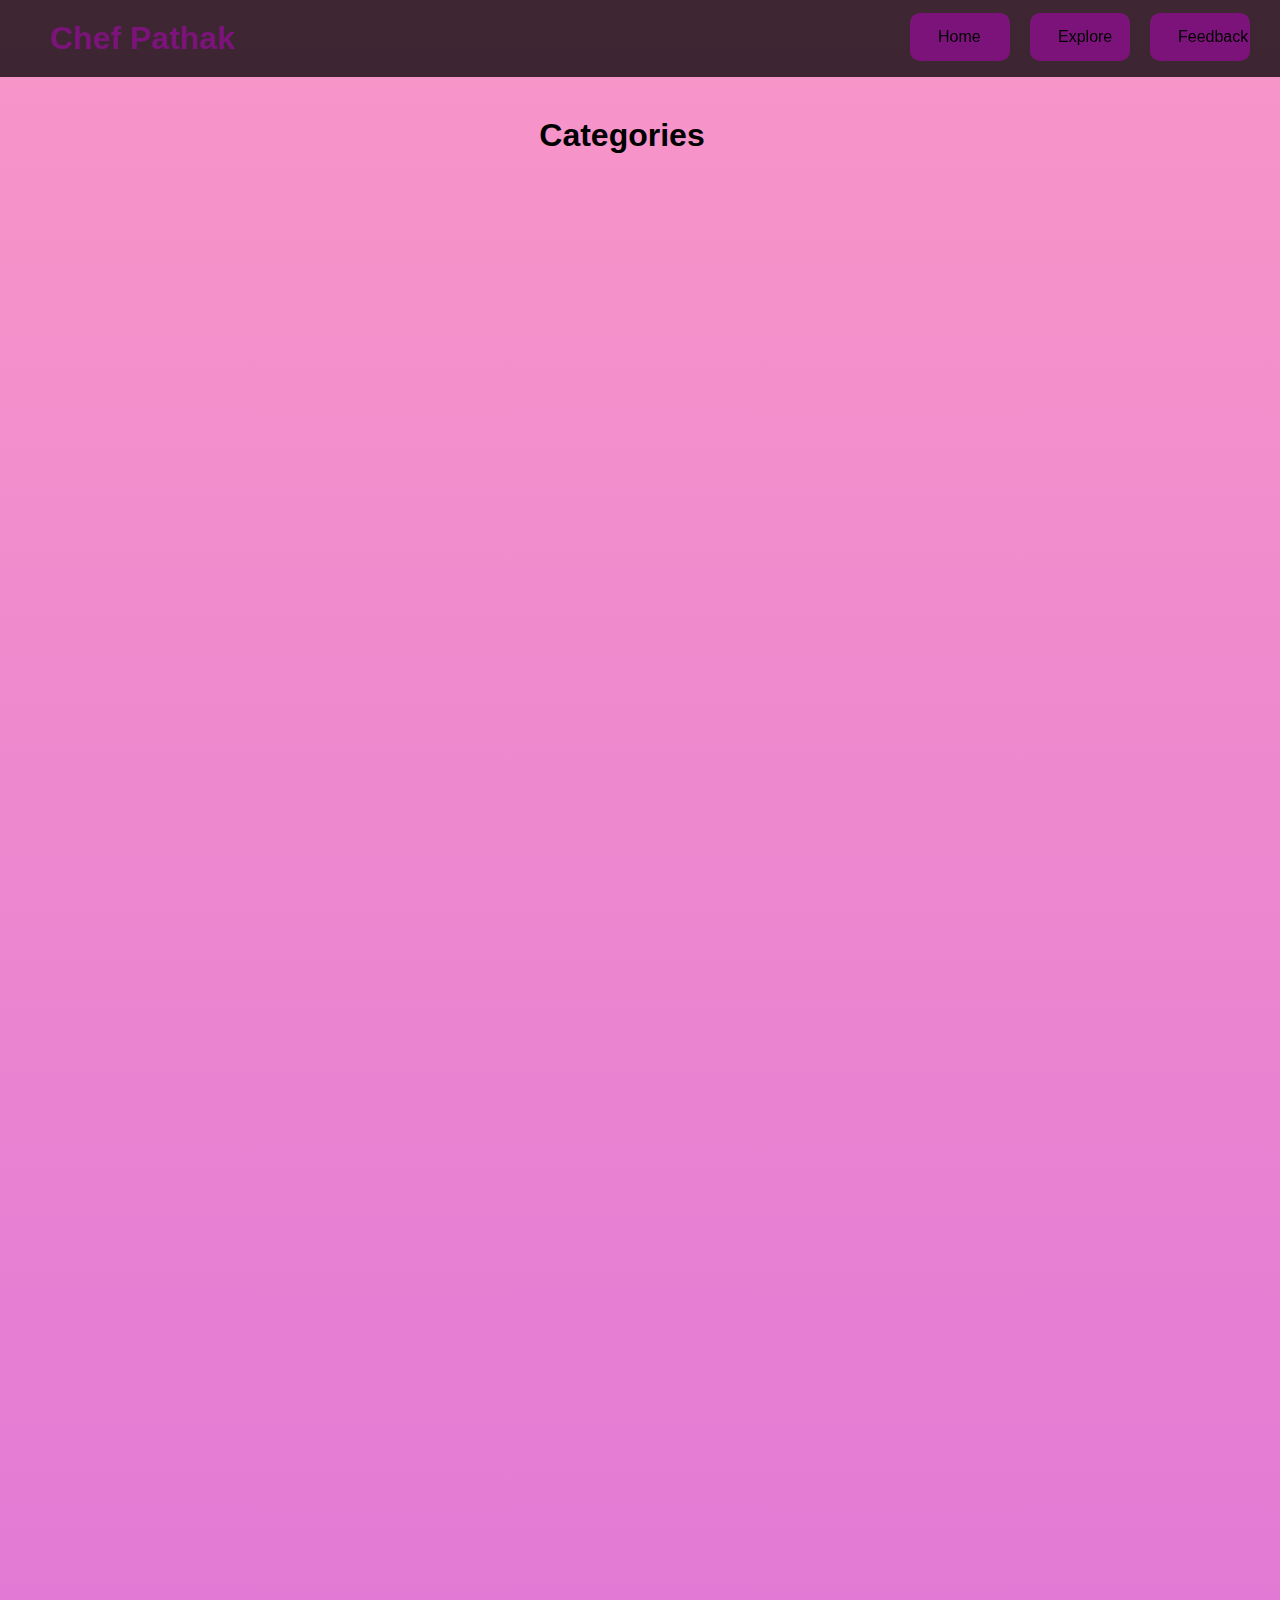
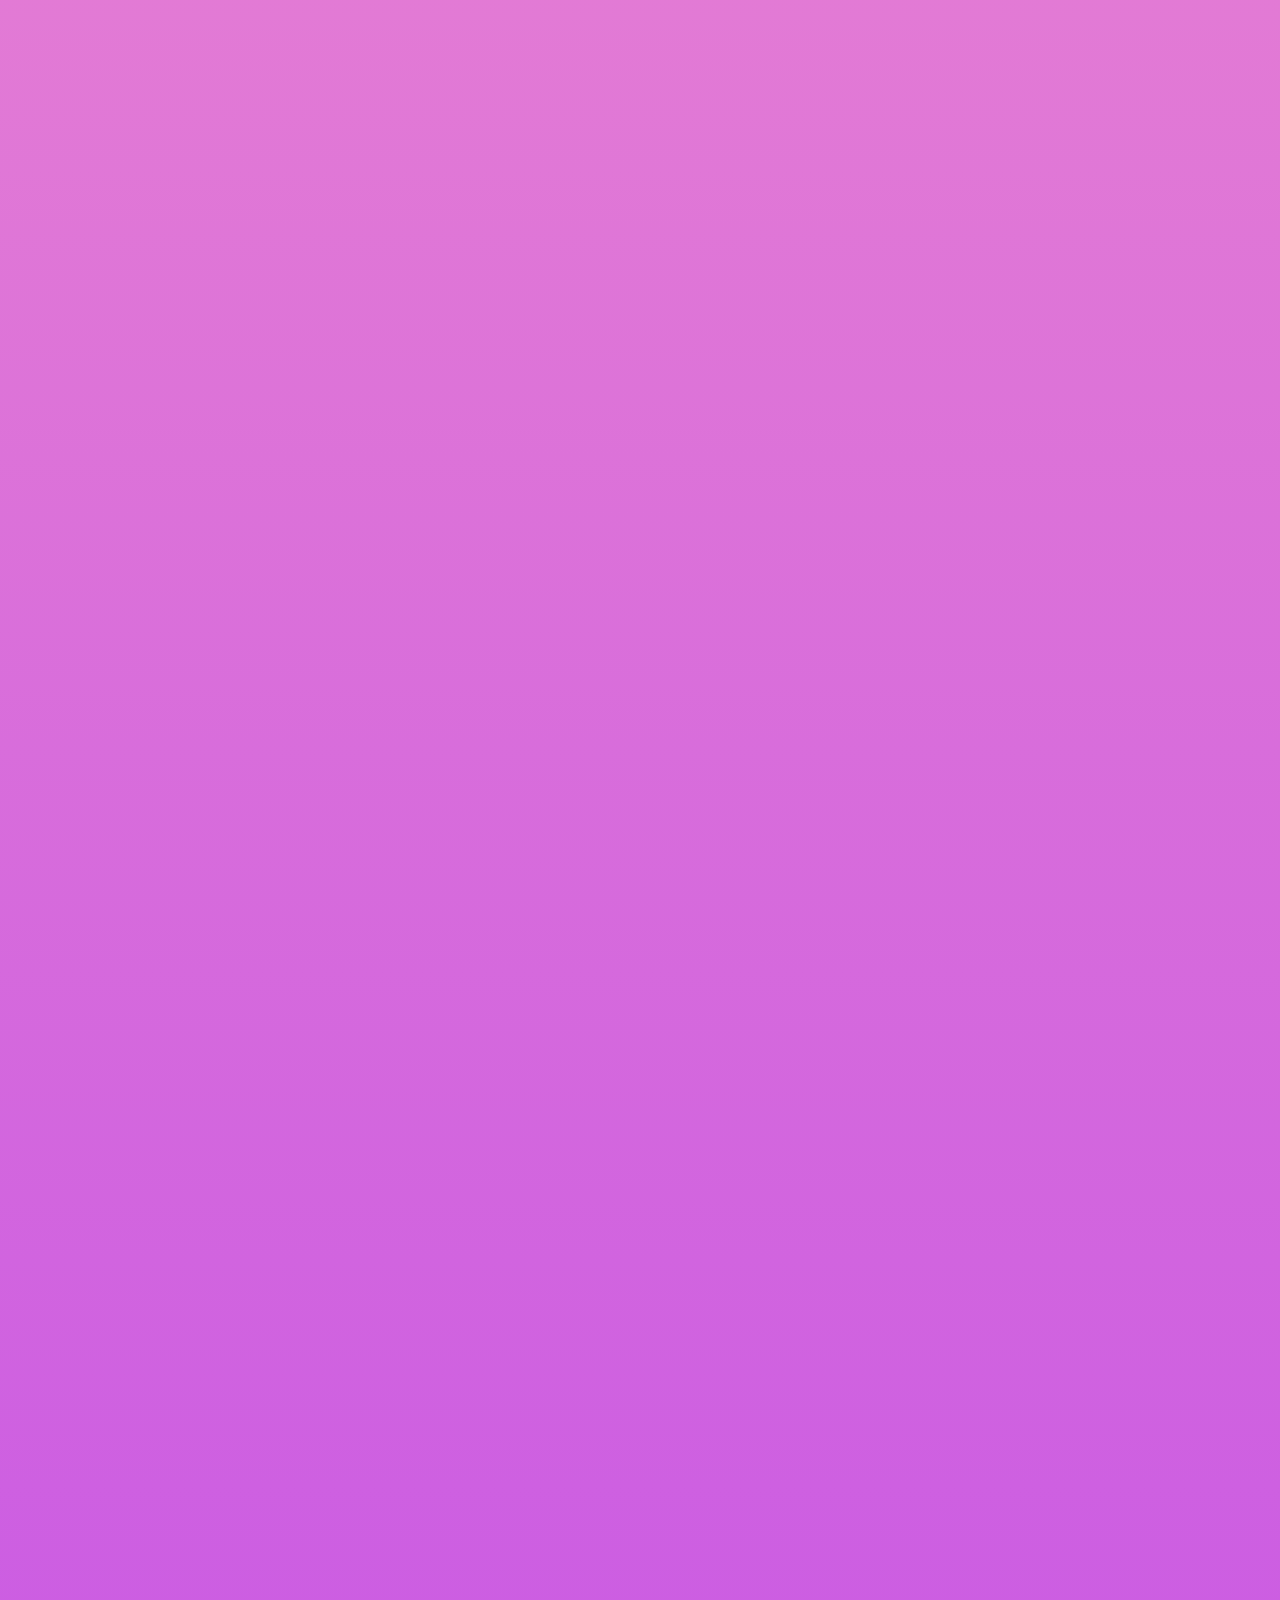
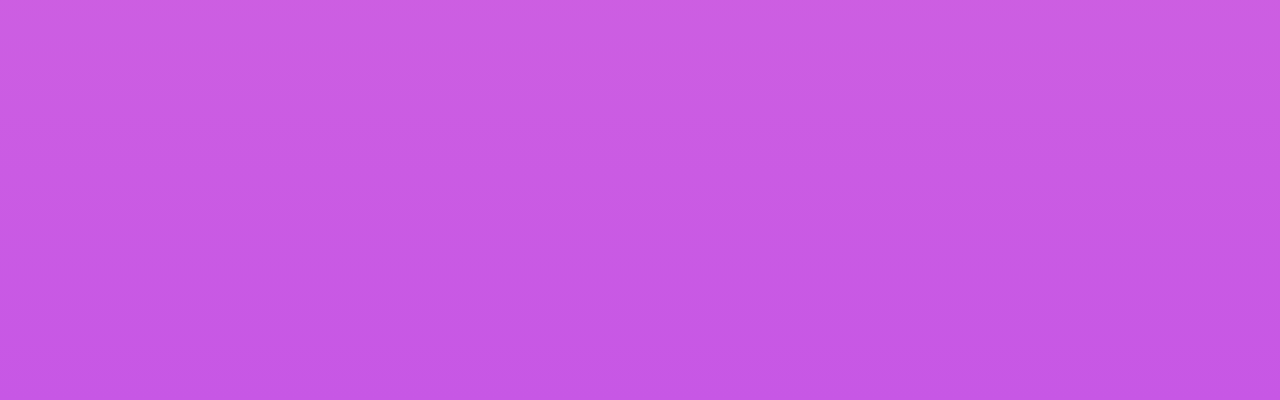
==== Categories.html @ 12e85810 "big-enhancements" ====
<!DOCTYPE html>
<html lang="en">
<head>
    <meta charset="UTF-8">
    <meta http-equiv="X-UA-Compatible" content="IE=edge">
    <meta name="viewport" content="width=device-width, initial-scale=1.0">
    <title>Recipe</title>
    <link rel="stylesheet" href="./style.css">
    <link rel="stylesheet" href="https://cdnjs.cloudflare.com/ajax/libs/font-awesome/4.7.0/css/font-awesome.min.css">
    <link rel="stylesheet" media="screen and (max-width: 760px)" href="./media.css">
</head>
<body>
    <div class="categories-container">
        <div class="navbar">
            <h1>Chef Pathak</h1>
            <div class="nav-list">
                <ul class="nav-items">
                    <li class="names"><a href="./Index.html">Home</a></li>
                    <li class="names" id="explore"><a>Explore</a>
                        <div class="dropdown-menu">
                            <ul>
                                <li><a href="./Categories.html">Categories</a></li>
                                <li><a href="./Ingredients.html">Ingredients</a></li>
                                <li><a href="./Cuisines.html">Cuisines</a></li>
                            </ul>
                        </div>
                    </li>
                    <li class="names"><a href="./feedback.html">Feedback</a></li>
                </ul>
            </div>
        </div>
        <div class="categories-list">
            <div class="categories">
                <h1>Categories</h1>
                <!-- <h3>Beef</h3>
                <p>Lorem ipsum dolor sit amet consectetur adipisicing elit. Officia, eveniet? Consectetur nostrum rerum, maxime ab dolore, iure quas suscipit eveniet dicta reprehenderit, aliquid aperiam laboriosam. Facilis autem explicabo optio magnam.</p>
                <h3>Beef</h3>
                <p>Lorem ipsum dolor sit amet consectetur adipisicing elit. Officia, eveniet? Consectetur nostrum rerum, maxime ab dolore, iure quas suscipit eveniet dicta reprehenderit, aliquid aperiam laboriosam. Facilis autem explicabo optio magnam.</p>
                <h3>Beef</h3>
                <p>Lorem ipsum dolor sit amet consectetur adipisicing elit. Officia, eveniet? Consectetur nostrum rerum, maxime ab dolore, iure quas suscipit eveniet dicta reprehenderit, aliquid aperiam laboriosam. Facilis autem explicabo optio magnam.</p> -->
            </div>
        </div>
    </div>
    <div class="modal-container">
        <button class="close-modal">
            <i class="fa fa-cross"></i>
        </button>
        <div class="modal-body">
            <div class="modal-header">
                <h3>There are <span> </span> recipes available</h3>
            </div>
            <div class="modal-content">
               <div class="recipe-displayed"> <a href="">
                    <img src="./American.png" alt="">
                    <h4>Recipe Name</h4>
                </a>
            </div>
            <div class="recipe-displayed">
                <a href="">
                    <img src="./American.png" alt="">
                    <h4>Recipe Name</h4>
                </a>
            </div>
            </div>
        </div>
    </div>
    <script src="./Categories.js"></script>
</body>
</html>
---- style.css ----
* {
  margin: 0;
  padding: 0;
  box-sizing: border-box;
}

body {
  overflow-x: hidden;
  font-family: 'Gill Sans', 'Gill Sans MT', Calibri, 'Trebuchet MS', sans-serif;
}

.container {
  /* background: url(./images.jpg) no-repeat center center/cover; */
  background: linear-gradient(#f896c8, #c757e5);
  height: 200vh;
  width: 100vw;
}

.ingredients-container {
  /* background: url(./images.jpg) no-repeat center center/cover; */
  background: linear-gradient(#f896c8, #c757e5);
  height: 200vh;
  z-index: 1;
  width: 100%;
  display: flex;
  flex-direction: column;
  align-items: center;
}

.expanded-view {
  height: 700vh;
}

.navbar {
  display: flex;
  flex-direction: row;
  justify-content: space-between;
  background: rgba(0, 0, 0, 0.75);
  position: sticky;
  top: 0;
  z-index: 10;
}
.nav-list {
  padding-right: 30px;
}

.nav-items {
  margin-top: 13px;
  list-style: none;
  display: flex;
  flex-direction: row;
  gap: 20px;
}

.navbar h1 {
  padding: 20px 50px;
  color: #7c137b;
  width: 75vw;
}

.names {
  padding: 15px 20px;
  background: #7c137b;
  border-radius: 10px;
  width: 100px;
  cursor: pointer;
}

.names:hover {
  box-shadow: 0 8px 8px 0 rgba(250, 249, 249, 0.2);
}

.image {
  /* animation-name: animate2;
  animation-duration: 2s;
  animation-fill-mode: forwards;
  animation-iteration-count: 1;
  animation-direction: normal; */
}
.image img {
  height: 250px;
  width: 250px;
  border-radius: 50%;
  margin: 100px;
}

.flip-image-inner {
  position: relative;
  width: 100%;
  height: 100%;
  text-align: center;
  transition: transform 0.6s;
  transform-style: preserve-3d;
  /* box-shadow: 0 4px 8px 0 rgba(0, 0, 0, 0.2); */
}

.flip-image:hover .flip-image-inner {
  transform: rotateY(180deg);
}

.image,
.flip-back {
  position: relative;
  width: 100%;
  height: 46%;
  -webkit-backface-visibility: hidden;
  backface-visibility: hidden;
}

/* .flip-image-front {
  background-color: #bbb;
  color: black;
} */

.flip-back {
  /* background-color: #2980b9; */
  color: white;
  transform: rotateY(180deg);
}

.main-content {
  display: flex;
  flex-direction: row;
  justify-content: space-between;
}

.main-text {
  margin: 100px;
  display: flex;
  flex-direction: column;
  gap: 30px;
  animation-name: animate1;
  animation-duration: 2s;
  animation-fill-mode: forwards;
  animation-iteration-count: 1;
  animation-direction: normal;
}

.explore-btn {
  width: 80px;
  height: 30px;
  background: #7c137b;
  color: aliceblue;
  border-radius: 10px;
  cursor: pointer;
}

.explore-btn:hover {
  transform: scale(1.1);
  transition: all ease-in 200ms;
  box-shadow: #eff;
}

.recipe-card {
  border: solid 1px red;
  width: 85vw;
  height: 60vh;
  position: absolute;
  top: 900px;
  bottom: 0;
  left: 0;
  right: 0;
  background: rgba(205, 204, 207, 0.5);
  margin: auto;
}

.daily-recipe h2 {
  margin-left: 149px;
  margin-top: 50px;
}

.dropdown-menu {
  list-style: none;
  text-decoration: none;
  background: #eff;
  width: 20vw;
  z-index: 15;
  position: absolute;
  top: 100px;
  right: 50px;
  text-align: center;
  visibility: hidden;
  opacity: 0;
  transition: opacity 1s;
}
.dropdown-menu-active {
  list-style: none;
  text-decoration: none;
  background: #eff;
  width: 20vw;
  z-index: 1;
  position: absolute;
  top: 100px;
  right: 50px;
  text-align: center;
  visibility: visible;
  opacity: 1;
}

.dropdown-menu li {
  list-style: none;
  padding: 20px;
  border: solid 1px black;
}

.dropdown-menu ul li a {
  padding: 10px 90px;
  width: 17vw;
  display: flex;
  align-items: center;
  text-decoration: none;
  list-style: none;
  border: solid 1px red;
  border-radius: 5px;
  /* padding: 20px; */
  /* margin: 10px; */
  /* background: #eff; */
}

.dropdown-menu ul li a:hover {
  box-shadow: 0 4px 8px 0 rgba(0, 0, 0, 0.2);
}

.recipe-card img {
  padding-top: 20px;
  height: 140px;
  width: 140px;
}

.recipe-card {
  display: flex;
  flex-direction: column;
  align-items: center;
  justify-content: space-between;
}

.recipe-card p {
  padding: 15px;
}

.recipe-card h2 {
  display: contents;
  padding: 10px;
}

.feedback-page {
  display: flex;
  flex-direction: column;
  align-items: center;
  gap: 20px;
  justify-content: center;
  /* background: url(./l.avif) no-repeat center center/cover; */
  /* background: linear-gradient(#f896c8, #c757e5); */
  background-color: #4158d0;
  background-image: linear-gradient(
    45deg,
    #4158d0 0%,
    #c850c0 46%,
    #ffcc70 100%
  );

  height: 100vh;
  width: 100vw;
  text-align: center;
}

.feedback-page a {
  width: 15%;
  height: 5%;
  cursor: pointer;
  text-align: center;
  padding: 10px;
  background: #eff;
  text-decoration: none;
  border-radius: 30px;
}

.feedback-page h1 {
  /* margin-top: 500px; */
}

.names a {
  text-decoration: none;
  color: black;
  padding: 8px;
}

.ingredients {
  /* border: solid 1px black; */
  height: 50vw;
  width: 80vw;
  display: flex;
  flex-direction: column;
  align-items: center;
  justify-content: start;
  gap: 50px;
}

.ingredients h2 {
  border-bottom: solid 5px black;
}

.search {
  width: 100%;
  visibility: hidden;
}

.search-active {
  width: 100%;
  visibility: visible;
}

#searchbar {
  width: 100%;
  height: 40px;
  border-radius: 5px;
}

.view-and-search button {
  padding: 10px 20px;
  margin: 10px;
  background: #abdbea;
  width: 80px;
  text-align: center;
  cursor: pointer;
}

.ingredient-items {
  display: flex;
  flex-direction: row;
  flex-wrap: wrap;
  /* min-height: 45vh; */
  gap: 40px;
}

.ingredient-list {
  margin: 10px;
  background: black;
  color: #eff;
  padding: 5px 10px;
  border-radius: 15px;
  cursor: pointer;
}

.cuisine-container {
  /* background: url(./images.jpg) no-repeat center center/cover; */
  background: linear-gradient(#f896c8, #c757e5);
  width: 100vw;
  height: 100vh;
}

.cuisine-content {
  text-align: center;
}

.cuisine-list {
  margin: 50px;
  height: 50vh;
  display: flex;
  flex-direction: row;
  gap: 30px;
  flex-wrap: wrap;
}

.cuisine-list p {
  text-decoration: none;
  padding: 20px;
  background: black;
  color: white;
  border-radius: 30px;
  cursor: pointer;
}

.categories-container {
  /* background: url(./images.jpg) no-repeat center center/cover; */
  background: linear-gradient(#f896c8, #c757e5);
  width: 100vw;
  height: 400vh;
}

.categories {
  width: 80vw;
  display: flex;
  flex-direction: column;
  justify-content: center;
  gap: 30px;
  text-align: center;
  margin-left: 110px;
  margin-top: 40px;
  /* background: #eff; */
}

.categories-displayed {
  background: #eff;
  padding: 20px;
  border-radius: 20px;
  border-bottom: solid 5px #55cad9;
  border-left: solid 5px #55cad9;
}

.categories-displayed:hover {
  cursor: pointer;
}

.modal-container {
  position: fixed;
  z-index: 1000;
  top: 0;
  left: 0;
  right: 0;
  bottom: 0;
  inset: 0;
  height: 100%;
  width: 100%;
  overflow-x: hidden;
  overflow-y: auto;
  background-color: rgb(27, 27, 27, 0.5);
  display: flex;
  display: none;
  align-items: center;
  justify-content: center;
  opacity: 0;
  transition: opacity 1s;
}
.modal-container-active {
  position: fixed;
  z-index: 1000;
  top: 0;
  left: 0;
  right: 0;
  bottom: 0;
  inset: 0;
  height: 100%;
  width: 100%;
  overflow-x: hidden;
  overflow-y: auto;
  background-color: rgb(27, 27, 27, 0.5);
  background-image: linear-gradient(
    45deg,
    #4158d0 0%,
    #c850c0 46%,
    #ffcc70 100%
  );
  display: flex;
  /* display: none; */
  align-items: center;
  justify-content: center;
  opacity: 1;
}

.modal-container button {
  position: absolute;
  top: 0;
  right: 10px;
  padding: 10px 20px;
}

.modal-container button:hover {
  cursor: pointer;
}

.modal-body {
  position: relative;
  display: flex;
  flex-direction: column;
  align-items: center;
  justify-content: space-around;

  margin-top: 50px;
  max-height: 150vh;
  width: 70vw;
  /* background: #eff; */
  opacity: 1;
  transition: opacity 1s;
}

.modal-header {
  padding: 10px;
  /* margin-top: 50px; */
  position: absolute;
  top: -300px;
}

.modal-content {
  /* border-bottom: solid 5px plum;
  border-left: solid 5px plum; */
  position: absolute;
  top: -200px;
  border-radius: 10px;
  text-align: center;
  width: 80vw;
  opacity: 1;
  transition: opacity 1s;
  display: flex;
  flex-direction: row;
  flex-wrap: wrap;
  gap: 30px;
}

.modal-content img {
  border-radius: 50%;
  height: 100px;
  width: 100px;
  margin-bottom: 20px;
}

.modal-content a h4 {
  text-decoration: none;
  margin-bottom: 10px;
}

.recipe-displayed {
  border: solid 5px plum;
  /* border-left: solid 5px plum; */
  /* border-radius: 40%; */
  margin-top: 20px;
  display: flex;
  flex-direction: column;
  align-items: center;
  width: 260px;
  height: 165px;
}

@keyframes animate1 {
  0% {
    transform: translateY(-200px);
  }

  100% {
    transform: translateY(0);
  }
}

@keyframes animate2 {
  0% {
    transform: translateX(-900px);
  }

  100% {
    transform: translateY(0);
  }
}
---- media.css ----
.container {
  width: 205vw;
}

.recipe-card {
  width: 135vw;
  height: 65vh;
  position: absolute;
  top: 1000px;
  bottom: 0;
  left: 145px;
  right: 0;
}

.dropdown-menu ul li a {
  padding: 10px 80px;
  width: 25vw;
}

.dropdown-menu-active {
  width: 30vw;
}

.categories-container {
  height: 230vh;
}

.expanded-view {
  height: 900vh;
}

.cuisine-content {
  padding-top: 50px;
}
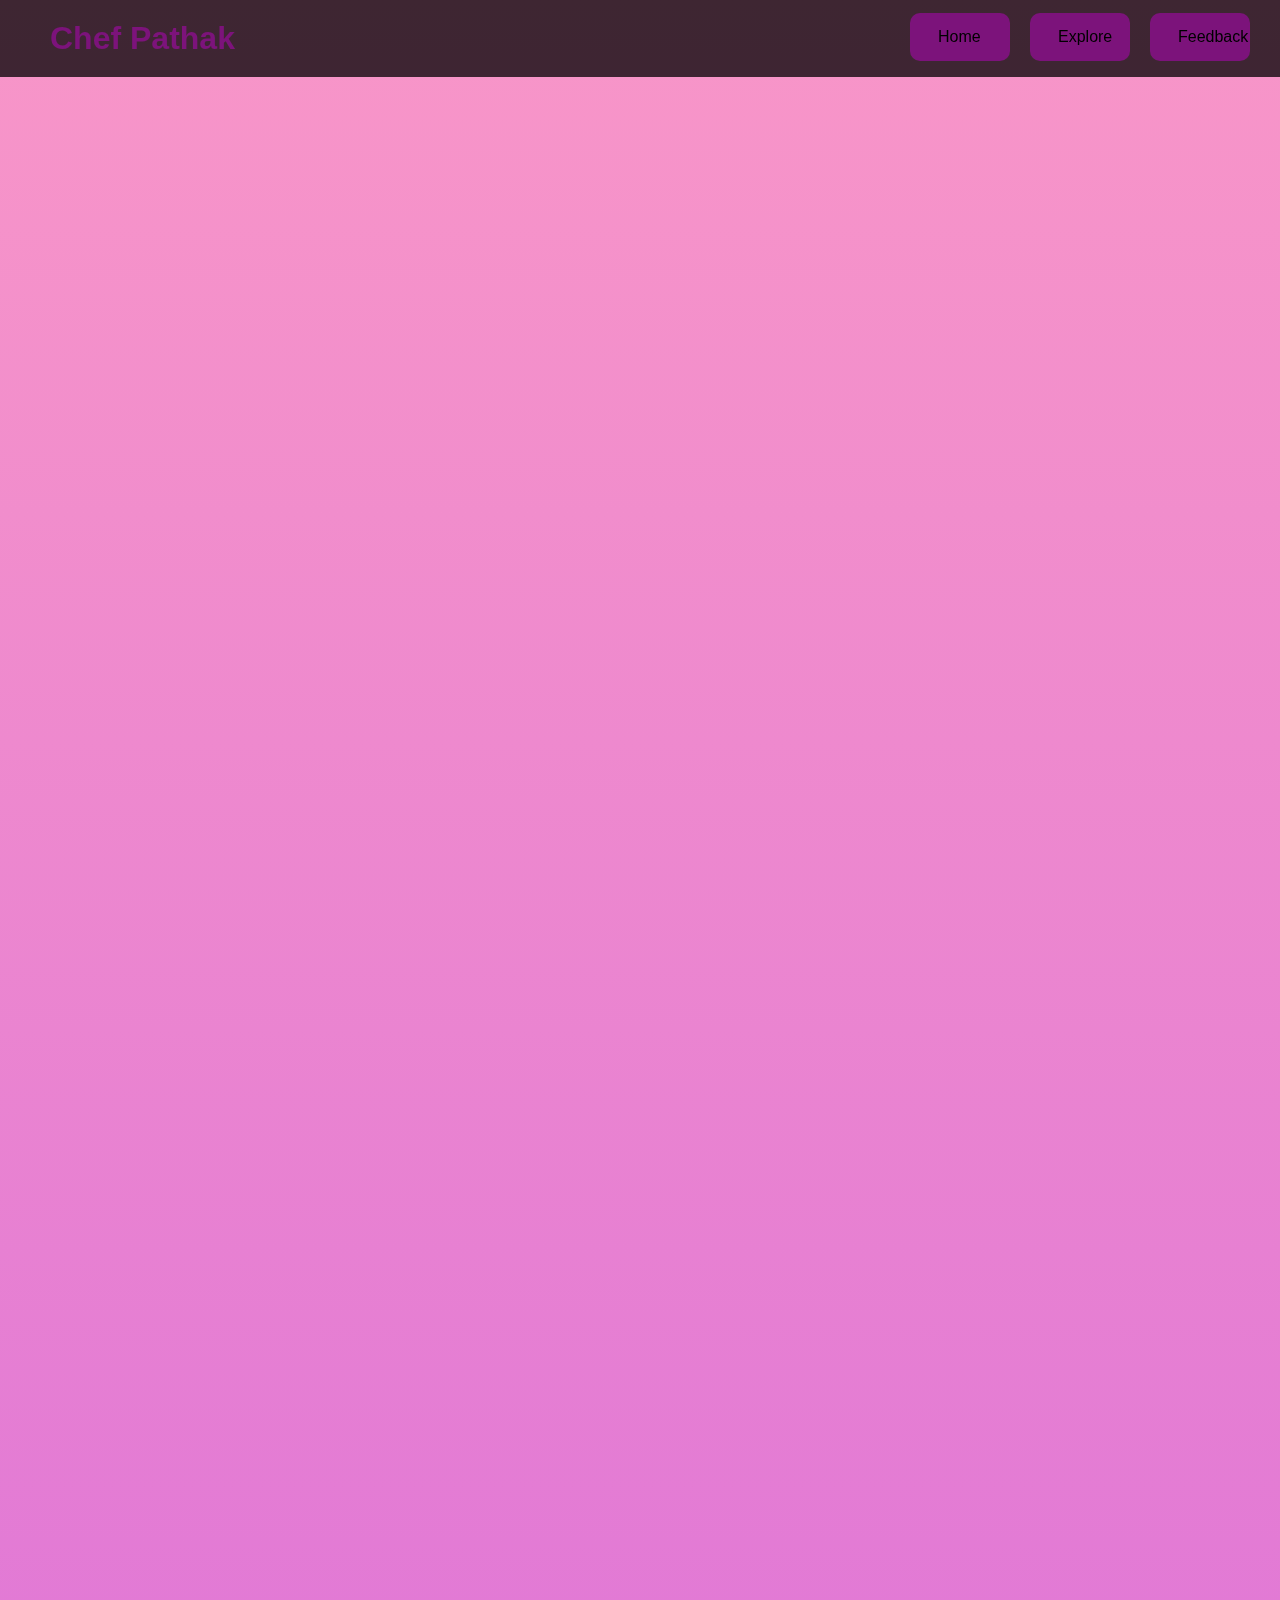
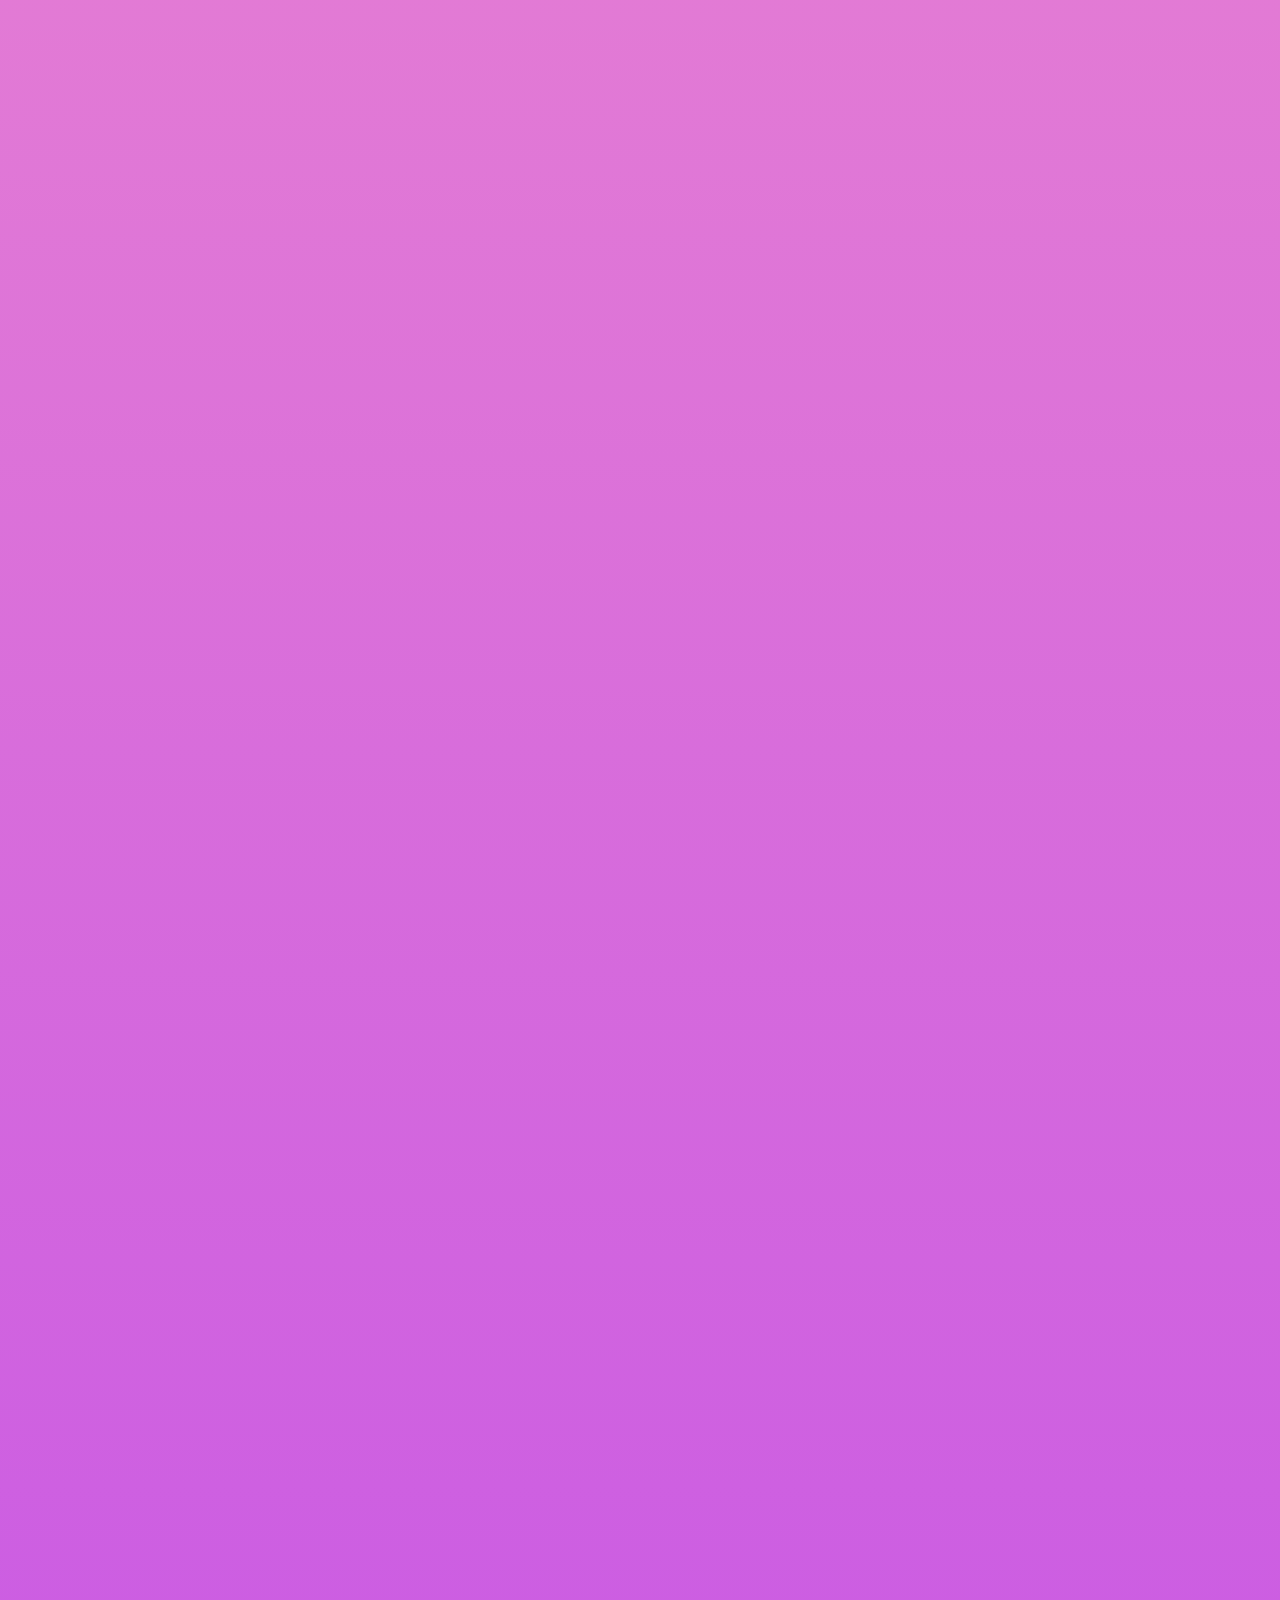
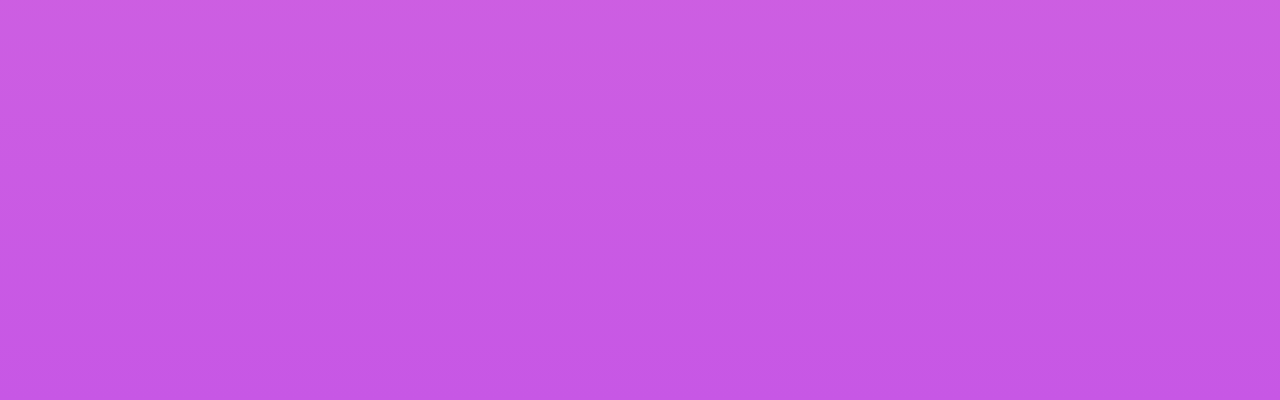
==== commit 128ba556: "Final draft" ====
--- a/Categories.html
+++ b/Categories.html
@@ -31,7 +31,7 @@
         </div>
         <div class="categories-list">
             <div class="categories">
-                <h1>Categories</h1>
+                <!-- <h1>Categories</h1> -->
                 <!-- <h3>Beef</h3>
                 <p>Lorem ipsum dolor sit amet consectetur adipisicing elit. Officia, eveniet? Consectetur nostrum rerum, maxime ab dolore, iure quas suscipit eveniet dicta reprehenderit, aliquid aperiam laboriosam. Facilis autem explicabo optio magnam.</p>
                 <h3>Beef</h3>
@@ -43,14 +43,14 @@
     </div>
     <div class="modal-container">
         <button class="close-modal">
-            <i class="fa fa-cross"></i>
+            <i class="fa fa-plus"></i>
         </button>
         <div class="modal-body">
             <div class="modal-header">
                 <h3>There are <span> </span> recipes available</h3>
             </div>
             <div class="modal-content">
-               <div class="recipe-displayed"> <a href="">
+               <!-- <div class="recipe-displayed"> <a href="">
                     <img src="./American.png" alt="">
                     <h4>Recipe Name</h4>
                 </a>
@@ -60,7 +60,7 @@
                     <img src="./American.png" alt="">
                     <h4>Recipe Name</h4>
                 </a>
-            </div>
+            </div> -->
             </div>
         </div>
     </div>
--- a/style.css
+++ b/style.css
@@ -200,7 +200,7 @@
 .dropdown-menu li {
   list-style: none;
   padding: 20px;
-  border: solid 1px black;
+  /* border: solid 1px black; */
 }
 
 .dropdown-menu ul li a {
@@ -455,6 +455,11 @@
   padding: 10px 20px;
 }
 
+.close-modal i {
+  rotate: 45deg;
+  color: red;
+}
+
 .modal-container button:hover {
   cursor: pointer;
 }
@@ -502,6 +507,7 @@
   height: 100px;
   width: 100px;
   margin-bottom: 20px;
+  margin-top: 20px;
 }
 
 .modal-content a h4 {
@@ -517,8 +523,8 @@
   display: flex;
   flex-direction: column;
   align-items: center;
-  width: 260px;
-  height: 165px;
+  width: 280px;
+  height: 225px;
 }
 
 @keyframes animate1 {
@@ -540,3 +546,107 @@
     transform: translateY(0);
   }
 }
+
+.recipe-page-container {
+  /* background: #f896c8; */
+  background: linear-gradient(#f896c8, #c757e5);
+  height: 150vh;
+}
+
+.name-and-instructions {
+  padding-top: 60px;
+  display: flex;
+  align-items: center;
+  flex-direction: column;
+}
+
+.name {
+  display: flex;
+  flex-direction: row;
+  align-items: center;
+  gap: 20px;
+}
+
+.name img {
+  height: 60px;
+  width: 60px;
+}
+
+.instructions {
+  padding-top: 80px;
+  width: 80vw;
+}
+
+.recipe-ingredients {
+  padding-top: 80px;
+  padding-left: 30px;
+  text-align: center;
+  text-align: start;
+  display: flex;
+  flex-direction: column;
+}
+
+.recipe-ingredients ul {
+  list-style: circle;
+  padding-left: 250px;
+}
+
+.video {
+  padding-top: 60px;
+  text-align: center;
+}
+
+.show-recipe-button-modal {
+  position: fixed;
+  z-index: 1000;
+  top: 0;
+  left: 0;
+  right: 0;
+  bottom: 0;
+  inset: 0;
+  height: 100%;
+  width: 100%;
+  overflow-x: hidden;
+  overflow-y: auto;
+  background-color: rgb(27, 27, 27, 0.95);
+  display: flex;
+  display: none;
+  flex-direction: column;
+  gap: 30px;
+  align-items: center;
+  justify-content: center;
+  color: #eef;
+}
+.show-recipe-button-modal-active {
+  position: fixed;
+  z-index: 1000;
+  top: 0;
+  left: 0;
+  right: 0;
+  bottom: 0;
+  inset: 0;
+  height: 100%;
+  width: 100%;
+  overflow-x: hidden;
+  overflow-y: auto;
+  background-color: rgb(27, 27, 27, 0.95);
+  display: flex;
+  /* display: none; */
+  flex-direction: column;
+  gap: 30px;
+  align-items: center;
+  justify-content: center;
+  color: #eef;
+}
+
+.show-recipe-button-modal-active button {
+  padding: 20px;
+  border-radius: 10px;
+  border: none;
+  background: #c850c0;
+  color: #eef;
+}
+
+.show-recipe-button-modal-active button:hover {
+  cursor: pointer;
+}
